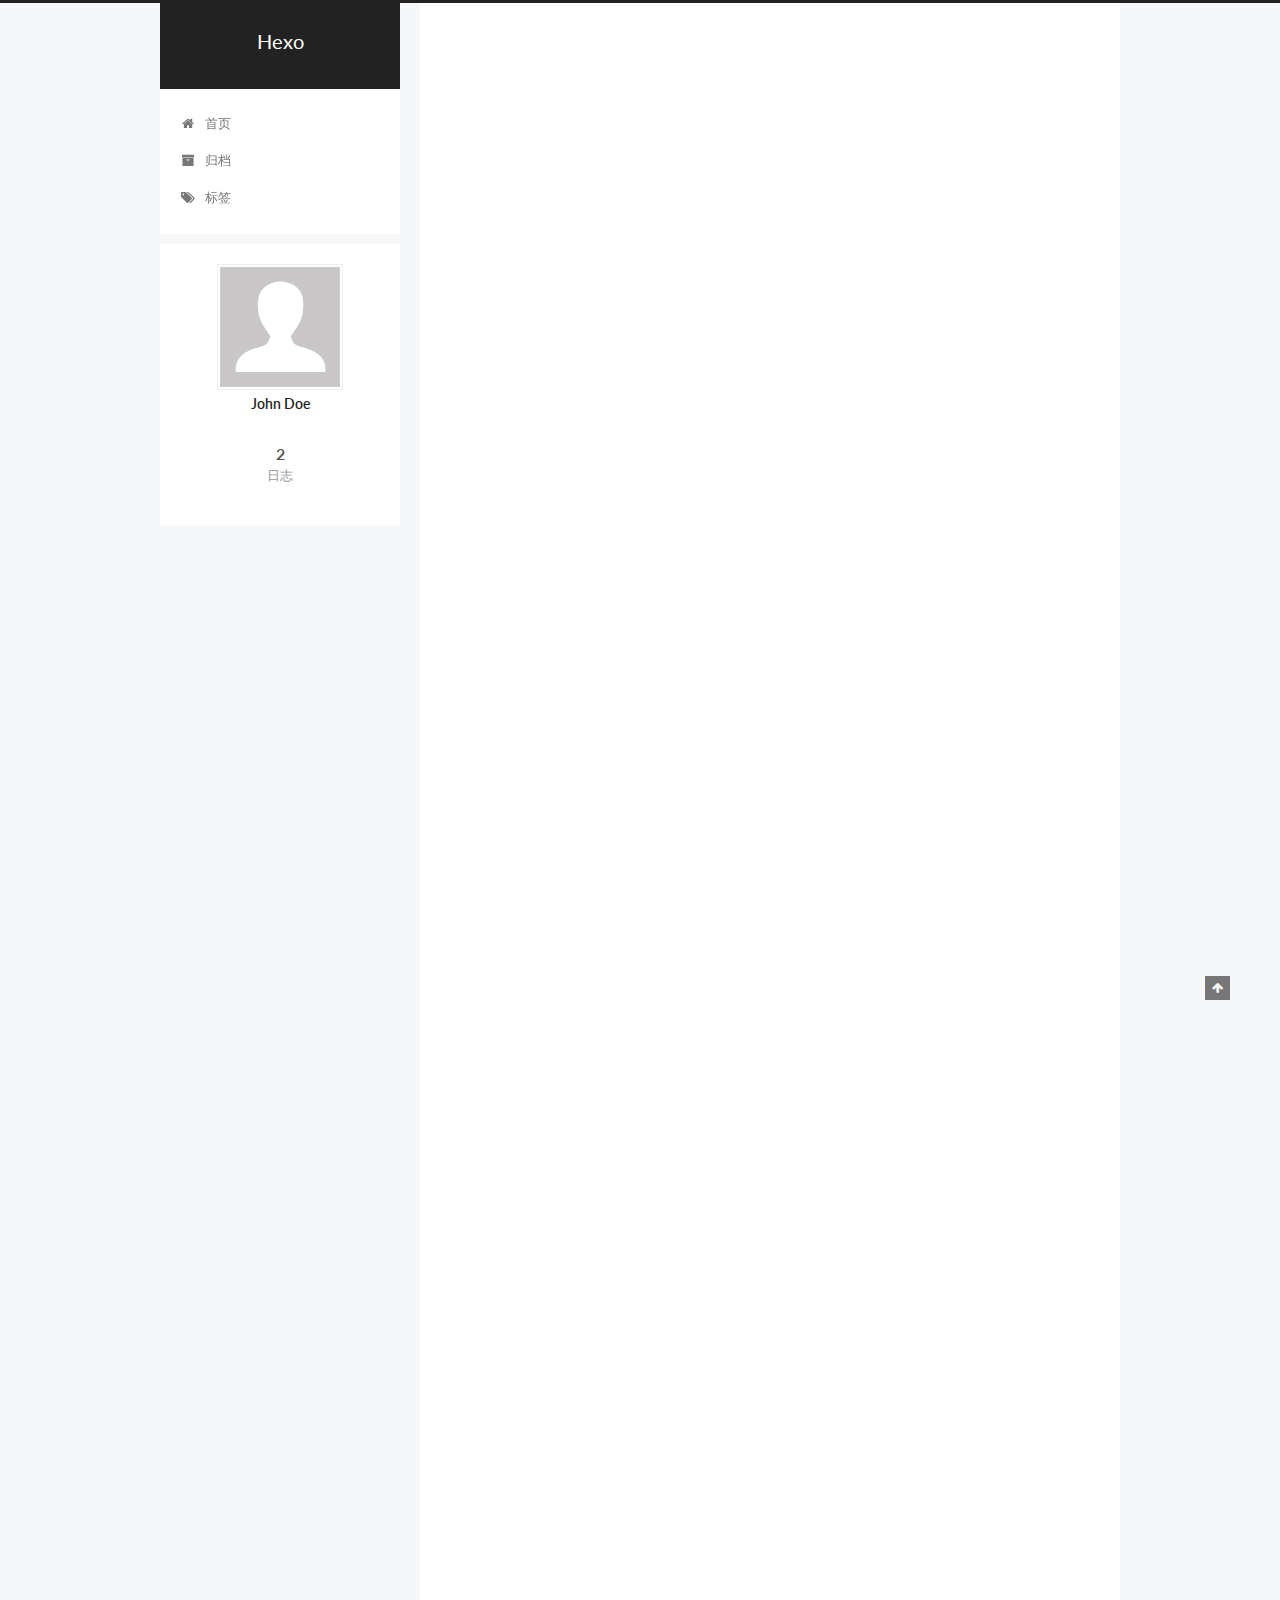
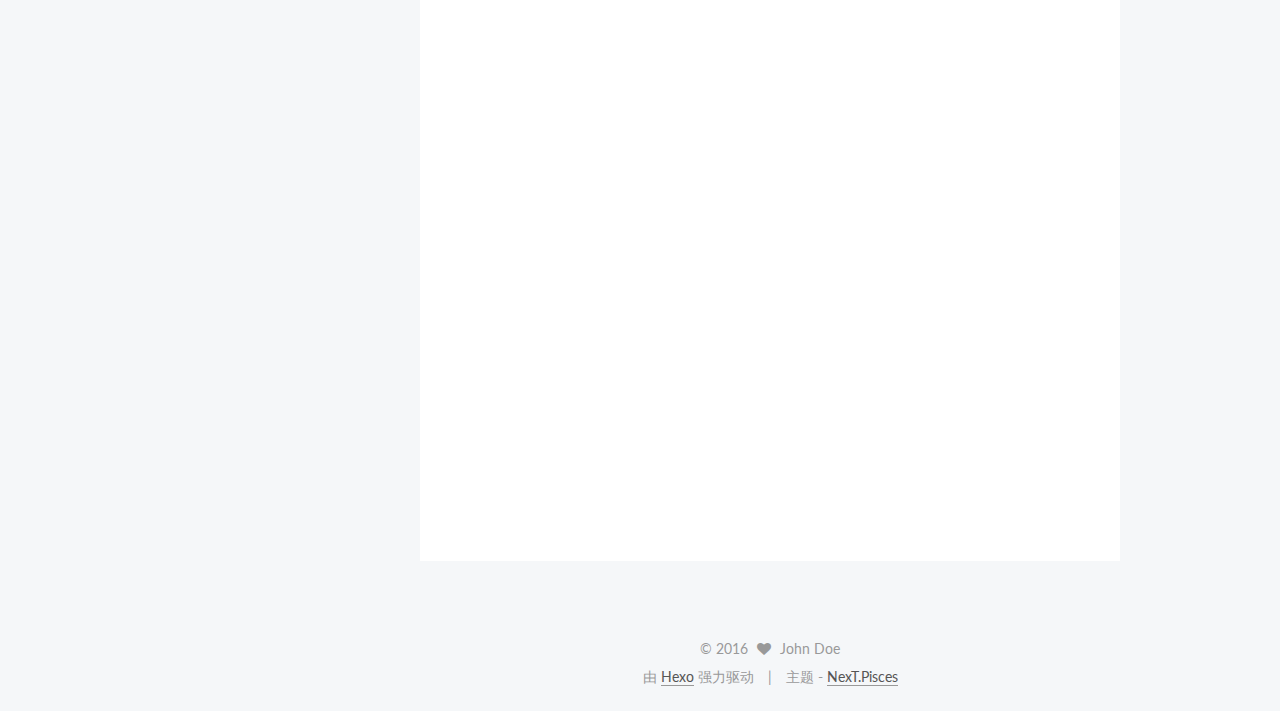
==== index.html @ 365636b7 "Site updated: 2016-12-29 22:22:33" ====
<!doctype html>



  


<html class="theme-next pisces use-motion" lang="zh-Hans">
<head>
  <meta charset="UTF-8"/>
<meta http-equiv="X-UA-Compatible" content="IE=edge" />
<meta name="viewport" content="width=device-width, initial-scale=1, maximum-scale=1"/>



<meta http-equiv="Cache-Control" content="no-transform" />
<meta http-equiv="Cache-Control" content="no-siteapp" />












  
  
  <link href="/lib/fancybox/source/jquery.fancybox.css?v=2.1.5" rel="stylesheet" type="text/css" />




  
  
  
  

  
    
    
  

  

  

  

  

  
    
    
    <link href="//fonts.googleapis.com/css?family=Lato:300,300italic,400,400italic,700,700italic&subset=latin,latin-ext" rel="stylesheet" type="text/css">
  






<link href="/lib/font-awesome/css/font-awesome.min.css?v=4.6.2" rel="stylesheet" type="text/css" />

<link href="/css/main.css?v=5.1.0" rel="stylesheet" type="text/css" />


  <meta name="keywords" content="Hexo, NexT" />








  <link rel="shortcut icon" type="image/x-icon" href="/favicon.ico?v=5.1.0" />






<meta property="og:type" content="website">
<meta property="og:title" content="Hexo">
<meta property="og:url" content="http://yoursite.com/index.html">
<meta property="og:site_name" content="Hexo">
<meta name="twitter:card" content="summary">
<meta name="twitter:title" content="Hexo">



<script type="text/javascript" id="hexo.configurations">
  var NexT = window.NexT || {};
  var CONFIG = {
    root: '/',
    scheme: 'Pisces',
    sidebar: {"position":"left","display":"post"},
    fancybox: true,
    motion: true,
    duoshuo: {
      userId: '0',
      author: '博主'
    },
    algolia: {
      applicationID: '',
      apiKey: '',
      indexName: '',
      hits: {"per_page":10},
      labels: {"input_placeholder":"Search for Posts","hits_empty":"We didn't find any results for the search: ${query}","hits_stats":"${hits} results found in ${time} ms"}
    }
  };
</script>



  <link rel="canonical" href="http://yoursite.com/"/>





  <title> Hexo </title>
</head>

<body itemscope itemtype="http://schema.org/WebPage" lang="zh-Hans">

  










  
  
    
  

  <div class="container one-collumn sidebar-position-left 
   page-home 
 ">
    <div class="headband"></div>

    <header id="header" class="header" itemscope itemtype="http://schema.org/WPHeader">
      <div class="header-inner"><div class="site-meta ">
  

  <div class="custom-logo-site-title">
    <a href="/"  class="brand" rel="start">
      <span class="logo-line-before"><i></i></span>
      <span class="site-title">Hexo</span>
      <span class="logo-line-after"><i></i></span>
    </a>
  </div>
    
      <p class="site-subtitle"></p>
    
</div>

<div class="site-nav-toggle">
  <button>
    <span class="btn-bar"></span>
    <span class="btn-bar"></span>
    <span class="btn-bar"></span>
  </button>
</div>

<nav class="site-nav">
  

  
    <ul id="menu" class="menu">
      
        
        <li class="menu-item menu-item-home">
          <a href="/" rel="section">
            
              <i class="menu-item-icon fa fa-fw fa-home"></i> <br />
            
            首页
          </a>
        </li>
      
        
        <li class="menu-item menu-item-archives">
          <a href="/archives" rel="section">
            
              <i class="menu-item-icon fa fa-fw fa-archive"></i> <br />
            
            归档
          </a>
        </li>
      
        
        <li class="menu-item menu-item-tags">
          <a href="/tags" rel="section">
            
              <i class="menu-item-icon fa fa-fw fa-tags"></i> <br />
            
            标签
          </a>
        </li>
      

      
    </ul>
  

  
</nav>



 </div>
    </header>

    <main id="main" class="main">
      <div class="main-inner">
        <div class="content-wrap">
          <div id="content" class="content">
            
  <section id="posts" class="posts-expand">
    
      

  

  
  
  

  <article class="post post-type-normal " itemscope itemtype="http://schema.org/Article">
  <link itemprop="mainEntityOfPage" href="http://yoursite.com/2016/12/29/raoshasha-md/">

  <span style="display:none" itemprop="author" itemscope itemtype="http://schema.org/Person">
    <meta itemprop="name" content="John Doe">
    <meta itemprop="description" content="">
    <meta itemprop="image" content="/images/avatar.gif">
  </span>

  <span style="display:none" itemprop="publisher" itemscope itemtype="http://schema.org/Organization">
    <meta itemprop="name" content="Hexo">
    <span style="display:none" itemprop="logo" itemscope itemtype="http://schema.org/ImageObject">
      <img style="display:none;" itemprop="url image" alt="Hexo" src="">
    </span>
  </span>

    
      <header class="post-header">

        
        
          <h1 class="post-title" itemprop="name headline">
            
            
              
                
                <a class="post-title-link" href="/2016/12/29/raoshasha-md/" itemprop="url">
                  raoshasha.md
                </a>
              
            
          </h1>
        

        <div class="post-meta">
          <span class="post-time">
            
              <span class="post-meta-item-icon">
                <i class="fa fa-calendar-o"></i>
              </span>
              
                <span class="post-meta-item-text">发表于</span>
              
              <time title="Post created" itemprop="dateCreated datePublished" datetime="2016-12-29T21:57:04+08:00">
                2016-12-29
              </time>
            

            

            
          </span>

          

          
            
          

          

          
          

          

          

        </div>
      </header>
    


    <div class="post-body" itemprop="articleBody">

      
      

      
        
          
            <p>字符拼接的几种情况:<br>1,字母不需要加引号<br>2数字不需要加引号<br>3,变量不需要加引号<br>.关于伪数组:<br>伪数组只是一个集合,不能对它进行加减等计算操作,用不了数组的方法,跟数组一样去通过下标遍历这是和数组的本质区别<br>通过getElementsByTagname找到的都是</p>
<h2 id="11月20号"><a href="#11月20号" class="headerlink" title="11月20号"></a>11月20号</h2><p>栅格系统:本质就是把屏幕分成12列,在不同大小的屏幕下面,让你的模块占不同的份数,并且一行默认只能放12列,如果超过,剩下的会作为一个整体换行</p>
<h2 id="11月23号"><a href="#11月23号" class="headerlink" title="11月23号"></a>11月23号</h2><p>Rem这个单位是相对单位,相对的是html’的字体大小<br>&amp;在less你想当于this<br>rem宽高单位都是基于html的字体大小,在不同屏幕下面,修改html的字体大小就可以实现自适应效果,\</p>
<h2 id="rem的公式-设计图大小-自己自定义的html的font-size-推荐使用40-改变后的屏幕大小-这个屏幕对应的font-size值"><a href="#rem的公式-设计图大小-自己自定义的html的font-size-推荐使用40-改变后的屏幕大小-这个屏幕对应的font-size值" class="headerlink" title="rem的公式:设计图大小/自己自定义的html的font-size(推荐使用40)=改变后的屏幕大小/这个屏幕对应的font-size值"></a>rem的公式:设计图大小/自己自定义的html的font-size(推荐使用40)=改变后的屏幕大小/这个屏幕对应的font-size值</h2><p>#github</p>
<p>##12月29号</p>
<p>###将自己的公钥放到对方服务器上（可以实现免登陆）<br>ssh</p>

          
        
      
    </div>

    <div>
      
    </div>

    <div>
      
    </div>


    <footer class="post-footer">
      

      

      
      
        <div class="post-eof"></div>
      
    </footer>
  </article>


    
      

  

  
  
  

  <article class="post post-type-normal " itemscope itemtype="http://schema.org/Article">
  <link itemprop="mainEntityOfPage" href="http://yoursite.com/2016/12/29/hello-world/">

  <span style="display:none" itemprop="author" itemscope itemtype="http://schema.org/Person">
    <meta itemprop="name" content="John Doe">
    <meta itemprop="description" content="">
    <meta itemprop="image" content="/images/avatar.gif">
  </span>

  <span style="display:none" itemprop="publisher" itemscope itemtype="http://schema.org/Organization">
    <meta itemprop="name" content="Hexo">
    <span style="display:none" itemprop="logo" itemscope itemtype="http://schema.org/ImageObject">
      <img style="display:none;" itemprop="url image" alt="Hexo" src="">
    </span>
  </span>

    
      <header class="post-header">

        
        
          <h1 class="post-title" itemprop="name headline">
            
            
              
                
                <a class="post-title-link" href="/2016/12/29/hello-world/" itemprop="url">
                  Hello World
                </a>
              
            
          </h1>
        

        <div class="post-meta">
          <span class="post-time">
            
              <span class="post-meta-item-icon">
                <i class="fa fa-calendar-o"></i>
              </span>
              
                <span class="post-meta-item-text">发表于</span>
              
              <time title="Post created" itemprop="dateCreated datePublished" datetime="2016-12-29T21:46:50+08:00">
                2016-12-29
              </time>
            

            

            
          </span>

          

          
            
          

          

          
          

          

          

        </div>
      </header>
    


    <div class="post-body" itemprop="articleBody">

      
      

      
        
          
            <p>Welcome to <a href="https://hexo.io/" target="_blank" rel="external">Hexo</a>! This is your very first post. Check <a href="https://hexo.io/docs/" target="_blank" rel="external">documentation</a> for more info. If you get any problems when using Hexo, you can find the answer in <a href="https://hexo.io/docs/troubleshooting.html" target="_blank" rel="external">troubleshooting</a> or you can ask me on <a href="https://github.com/hexojs/hexo/issues" target="_blank" rel="external">GitHub</a>.</p>
<h2 id="Quick-Start"><a href="#Quick-Start" class="headerlink" title="Quick Start"></a>Quick Start</h2><h3 id="Create-a-new-post"><a href="#Create-a-new-post" class="headerlink" title="Create a new post"></a>Create a new post</h3><figure class="highlight bash"><table><tr><td class="gutter"><pre><div class="line">1</div></pre></td><td class="code"><pre><div class="line">$ hexo new <span class="string">"My New Post"</span></div></pre></td></tr></table></figure>
<p>More info: <a href="https://hexo.io/docs/writing.html" target="_blank" rel="external">Writing</a></p>
<h3 id="Run-server"><a href="#Run-server" class="headerlink" title="Run server"></a>Run server</h3><figure class="highlight bash"><table><tr><td class="gutter"><pre><div class="line">1</div></pre></td><td class="code"><pre><div class="line">$ hexo server</div></pre></td></tr></table></figure>
<p>More info: <a href="https://hexo.io/docs/server.html" target="_blank" rel="external">Server</a></p>
<h3 id="Generate-static-files"><a href="#Generate-static-files" class="headerlink" title="Generate static files"></a>Generate static files</h3><figure class="highlight bash"><table><tr><td class="gutter"><pre><div class="line">1</div></pre></td><td class="code"><pre><div class="line">$ hexo generate</div></pre></td></tr></table></figure>
<p>More info: <a href="https://hexo.io/docs/generating.html" target="_blank" rel="external">Generating</a></p>
<h3 id="Deploy-to-remote-sites"><a href="#Deploy-to-remote-sites" class="headerlink" title="Deploy to remote sites"></a>Deploy to remote sites</h3><figure class="highlight bash"><table><tr><td class="gutter"><pre><div class="line">1</div></pre></td><td class="code"><pre><div class="line">$ hexo deploy</div></pre></td></tr></table></figure>
<p>More info: <a href="https://hexo.io/docs/deployment.html" target="_blank" rel="external">Deployment</a></p>

          
        
      
    </div>

    <div>
      
    </div>

    <div>
      
    </div>


    <footer class="post-footer">
      

      

      
      
        <div class="post-eof"></div>
      
    </footer>
  </article>


    
  </section>

  


          </div>
          


          

        </div>
        
          
  
  <div class="sidebar-toggle">
    <div class="sidebar-toggle-line-wrap">
      <span class="sidebar-toggle-line sidebar-toggle-line-first"></span>
      <span class="sidebar-toggle-line sidebar-toggle-line-middle"></span>
      <span class="sidebar-toggle-line sidebar-toggle-line-last"></span>
    </div>
  </div>

  <aside id="sidebar" class="sidebar">
    <div class="sidebar-inner">

      

      

      <section class="site-overview sidebar-panel sidebar-panel-active">
        <div class="site-author motion-element" itemprop="author" itemscope itemtype="http://schema.org/Person">
          <img class="site-author-image" itemprop="image"
               src="/images/avatar.gif"
               alt="John Doe" />
          <p class="site-author-name" itemprop="name">John Doe</p>
          <p class="site-description motion-element" itemprop="description"></p>
        </div>
        <nav class="site-state motion-element">
        
          
            <div class="site-state-item site-state-posts">
              <a href="/archives">
                <span class="site-state-item-count">2</span>
                <span class="site-state-item-name">日志</span>
              </a>
            </div>
          

          

          

        </nav>

        

        <div class="links-of-author motion-element">
          
        </div>

        
        

        
        

        


      </section>

      

    </div>
  </aside>


        
      </div>
    </main>

    <footer id="footer" class="footer">
      <div class="footer-inner">
        <div class="copyright" >
  
  &copy; 
  <span itemprop="copyrightYear">2016</span>
  <span class="with-love">
    <i class="fa fa-heart"></i>
  </span>
  <span class="author" itemprop="copyrightHolder">John Doe</span>
</div>


<div class="powered-by">
  由 <a class="theme-link" href="https://hexo.io">Hexo</a> 强力驱动
</div>

<div class="theme-info">
  主题 -
  <a class="theme-link" href="https://github.com/iissnan/hexo-theme-next">
    NexT.Pisces
  </a>
</div>


        

        
      </div>
    </footer>

    <div class="back-to-top">
      <i class="fa fa-arrow-up"></i>
    </div>
  </div>

  

<script type="text/javascript">
  if (Object.prototype.toString.call(window.Promise) !== '[object Function]') {
    window.Promise = null;
  }
</script>









  



  
  <script type="text/javascript" src="/lib/jquery/index.js?v=2.1.3"></script>

  
  <script type="text/javascript" src="/lib/fastclick/lib/fastclick.min.js?v=1.0.6"></script>

  
  <script type="text/javascript" src="/lib/jquery_lazyload/jquery.lazyload.js?v=1.9.7"></script>

  
  <script type="text/javascript" src="/lib/velocity/velocity.min.js?v=1.2.1"></script>

  
  <script type="text/javascript" src="/lib/velocity/velocity.ui.min.js?v=1.2.1"></script>

  
  <script type="text/javascript" src="/lib/fancybox/source/jquery.fancybox.pack.js?v=2.1.5"></script>


  


  <script type="text/javascript" src="/js/src/utils.js?v=5.1.0"></script>

  <script type="text/javascript" src="/js/src/motion.js?v=5.1.0"></script>



  
  


  <script type="text/javascript" src="/js/src/affix.js?v=5.1.0"></script>

  <script type="text/javascript" src="/js/src/schemes/pisces.js?v=5.1.0"></script>



  

  


  <script type="text/javascript" src="/js/src/bootstrap.js?v=5.1.0"></script>



  



  




	





  




  
  

  

  

  

  


</body>
</html>
---- css/main.css ----
/* normalize.css v3.0.2 | MIT License | git.io/normalize */
html {
  font-family: sans-serif; /* 1 */
  -ms-text-size-adjust: 100%; /* 2 */
  -webkit-text-size-adjust: 100%; /* 2 */
}
body {
  margin: 0;
}
article,
aside,
details,
figcaption,
figure,
footer,
header,
hgroup,
main,
menu,
nav,
section,
summary {
  display: block;
}
audio,
canvas,
progress,
video {
  display: inline-block; /* 1 */
  vertical-align: baseline; /* 2 */
}
audio:not([controls]) {
  display: none;
  height: 0;
}
[hidden],
template {
  display: none;
}
a {
  background-color: transparent;
}
a:active,
a:hover {
  outline: 0;
}
abbr[title] {
  border-bottom: 1px dotted;
}
b,
strong {
  font-weight: bold;
}
dfn {
  font-style: italic;
}
h1 {
  font-size: 2em;
  margin: 0.67em 0;
}
mark {
  background: #ff0;
  color: #000;
}
small {
  font-size: 80%;
}
sub,
sup {
  font-size: 75%;
  line-height: 0;
  position: relative;
  vertical-align: baseline;
}
sup {
  top: -0.5em;
}
sub {
  bottom: -0.25em;
}
img {
  border: 0;
}
svg:not(:root) {
  overflow: hidden;
}
figure {
  margin: 1em 40px;
}
hr {
  -moz-box-sizing: content-box;
  box-sizing: content-box;
  height: 0;
}
pre {
  overflow: auto;
}
code,
kbd,
pre,
samp {
  font-family: monospace, monospace;
  font-size: 1em;
}
button,
input,
optgroup,
select,
textarea {
  color: inherit; /* 1 */
  font: inherit; /* 2 */
  margin: 0; /* 3 */
}
button {
  overflow: visible;
}
button,
select {
  text-transform: none;
}
button,
html input[type="button"],
input[type="reset"],
input[type="submit"] {
  -webkit-appearance: button; /* 2 */
  cursor: pointer; /* 3 */
}
button[disabled],
html input[disabled] {
  cursor: default;
}
button::-moz-focus-inner,
input::-moz-focus-inner {
  border: 0;
  padding: 0;
}
input {
  line-height: normal;
}
input[type="checkbox"],
input[type="radio"] {
  box-sizing: border-box; /* 1 */
  padding: 0; /* 2 */
}
input[type="number"]::-webkit-inner-spin-button,
input[type="number"]::-webkit-outer-spin-button {
  height: auto;
}
input[type="search"] {
  -webkit-appearance: textfield; /* 1 */
  -moz-box-sizing: content-box;
  -webkit-box-sizing: content-box; /* 2 */
  box-sizing: content-box;
}
input[type="search"]::-webkit-search-cancel-button,
input[type="search"]::-webkit-search-decoration {
  -webkit-appearance: none;
}
fieldset {
  border: 1px solid #c0c0c0;
  margin: 0 2px;
  padding: 0.35em 0.625em 0.75em;
}
legend {
  border: 0; /* 1 */
  padding: 0; /* 2 */
}
textarea {
  overflow: auto;
}
optgroup {
  font-weight: bold;
}
table {
  border-collapse: collapse;
  border-spacing: 0;
}
td,
th {
  padding: 0;
}
::selection {
  background: #262a30;
  color: #fff;
}
body {
  position: relative;
  font-family: 'Lato', "PingFang SC", "Microsoft YaHei", sans-serif;
  font-size: 14px;
  line-height: 2;
  color: #555;
  background: #f5f7f9;
}
@media (max-width: 767px) {
  body {
    padding-right: 0 !important;
  }
}
@media (min-width: 768px) and (max-width: 991px) {
  body {
    padding-right: 0 !important;
  }
}
@media (min-width: 1600px) {
  body {
    font-size: 16px;
  }
}
h1,
h2,
h3,
h4,
h5,
h6 {
  margin: 0;
  padding: 0;
  font-weight: bold;
  line-height: 1.5;
  font-family: 'Lato', "PingFang SC", "Microsoft YaHei", sans-serif;
}
h2,
h3,
h4,
h5,
h6 {
  margin: 20px 0 15px;
}
h1 {
  font-size: 22px;
}
@media (max-width: 767px) {
  h1 {
    font-size: 18px;
  }
}
h2 {
  font-size: 20px;
}
@media (max-width: 767px) {
  h2 {
    font-size: 16px;
  }
}
h3 {
  font-size: 18px;
}
@media (max-width: 767px) {
  h3 {
    font-size: 14px;
  }
}
h4 {
  font-size: 16px;
}
@media (max-width: 767px) {
  h4 {
    font-size: 12px;
  }
}
h5 {
  font-size: 14px;
}
@media (max-width: 767px) {
  h5 {
    font-size: 10px;
  }
}
h6 {
  font-size: 12px;
}
@media (max-width: 767px) {
  h6 {
    font-size: 8px;
  }
}
p {
  margin: 0 0 25px 0;
}
a {
  color: #555;
  text-decoration: none;
  border-bottom: 1px solid #999;
  word-wrap: break-word;
}
a:hover {
  color: #222;
  border-bottom-color: #222;
}
ul {
  list-style: none;
}
blockquote {
  margin: 0;
  padding: 0;
}
img {
  display: block;
  margin: auto;
  max-width: 100%;
  height: auto;
}
hr {
  margin: 40px 0;
  height: 3px;
  border: none;
  background-color: #ddd;
  background-image: repeating-linear-gradient(-45deg, #fff, #fff 4px, transparent 4px, transparent 8px);
}
blockquote {
  padding: 0 15px;
  color: #666;
  border-left: 4px solid #ddd;
}
blockquote cite::before {
  content: "-";
  padding: 0 5px;
}
dt {
  font-weight: 700;
}
dd {
  margin: 0;
  padding: 0;
}
.text-left {
  text-align: left;
}
.text-center {
  text-align: center;
}
.text-right {
  text-align: right;
}
.text-justify {
  text-align: justify;
}
.text-nowrap {
  white-space: nowrap;
}
.text-lowercase {
  text-transform: lowercase;
}
.text-uppercase {
  text-transform: uppercase;
}
.text-capitalize {
  text-transform: capitalize;
}
.center-block {
  display: block;
  margin-left: auto;
  margin-right: auto;
}
.clearfix:before,
.clearfix:after {
  content: " ";
  display: table;
}
.clearfix:after {
  clear: both;
}
.pullquote {
  width: 45%;
}
.pullquote.left {
  float: left;
  margin-left: 5px;
  margin-right: 10px;
}
.pullquote.right {
  float: right;
  margin-left: 10px;
  margin-right: 5px;
}
.affix.affix.affix {
  position: fixed;
}
.translation {
  margin-top: -20px;
  font-size: 14px;
  color: #999;
}
.scrollbar-measure {
  width: 100px;
  height: 100px;
  overflow: scroll;
  position: absolute;
  top: -9999px;
}
.use-motion .motion-element {
  opacity: 0;
}
#local-search-input {
  padding: 3px;
  border: none;
  text-indent: 14px;
  border-radius: 0;
  width: 140px;
  outline: none;
  border-bottom: 1px solid #999;
  background: inherit;
  opacity: 0.5;
}
#local-search-input:focus {
  opacity: 1;
}
.search-icon {
  position: absolute;
  top: 9px;
}
table {
  margin: 20px 0;
  width: 100%;
  border-collapse: collapse;
  border-spacing: 0;
  border: 1px solid #ddd;
  font-size: 14px;
  table-layout: fixed;
  word-wrap: break-all;
}
table>tbody>tr:nth-of-type(odd) {
  background-color: #f9f9f9;
}
table>tbody>tr:hover {
  background-color: #f5f5f5;
}
caption,
th,
td {
  padding: 8px;
  text-align: left;
  vertical-align: middle;
  font-weight: normal;
}
th,
td {
  border-bottom: 3px solid #ddd;
  border-right: 1px solid #eee;
}
th {
  padding-bottom: 10px;
  font-weight: 700;
}
td {
  border-bottom-width: 1px;
}
html,
body {
  height: 100%;
}
.container {
  position: relative;
  min-height: 100%;
}
.header-inner {
  margin: 0 auto;
  padding: 100px 0 70px;
  width: 700px;
}
@media (min-width: 1600px) {
  .container .header-inner {
    width: 900px;
  }
}
.main {
  padding-bottom: 150px;
}
.main-inner {
  margin: 0 auto;
  width: 700px;
}
@media (min-width: 1600px) {
  .container .main-inner {
    width: 900px;
  }
}
.footer {
  position: absolute;
  left: 0;
  bottom: 0;
  width: 100%;
  min-height: 50px;
}
.footer-inner {
  box-sizing: border-box;
  margin: 20px auto;
  width: 700px;
}
@media (min-width: 1600px) {
  .container .footer-inner {
    width: 900px;
  }
}
pre,
.highlight {
  overflow: auto;
  margin: 20px 0;
  padding: 0;
  font-size: 13px;
  color: #4d4d4c;
  background: #f7f7f7;
  line-height: 1.6;
}
pre,
code {
  font-family: consolas, Menlo, "PingFang SC", "Microsoft YaHei", monospace;
}
code {
  padding: 2px 4px;
  word-wrap: break-word;
  color: #4d4d4c;
  background: #f7f7f7;
  border-radius: 3px;
  font-size: 13px;
}
pre code {
  padding: 0;
  color: #4d4d4c;
  background: none;
  text-shadow: none;
}
.highlight {
  border-radius: 1px;
}
.highlight pre {
  border: none;
  margin: 0;
  padding: 10px 0;
}
.highlight table {
  margin: 0;
  width: auto;
  border: none;
}
.highlight td {
  border: none;
  padding: 0;
}
.highlight figcaption {
  font-size: 1em;
  color: #4d4d4c;
  line-height: 1em;
  margin-bottom: 1em;
}
.highlight figcaption:before,
.highlight figcaption:after {
  content: " ";
  display: table;
}
.highlight figcaption:after {
  clear: both;
}
.highlight figcaption a {
  float: right;
  color: #4d4d4c;
}
.highlight figcaption a:hover {
  border-bottom-color: #4d4d4c;
}
.highlight .gutter pre {
  padding-left: 10px;
  padding-right: 10px;
  color: #869194;
  text-align: right;
  background-color: #eff2f3;
}
.highlight .code pre {
  padding-left: 10px;
  padding-right: 10px;
  background-color: #f7f7f7;
}
.highlight .line {
  height: 20px;
}
.gutter {
  -webkit-user-select: none;
  -moz-user-select: none;
  -ms-user-select: none;
  user-select: none;
}
.gist table {
  width: auto;
}
.gist table td {
  border: none;
}
pre .deletion {
  background: #fdd;
}
pre .addition {
  background: #dfd;
}
pre .meta {
  color: #8959a8;
}
pre .comment {
  color: #8e908c;
}
pre .variable,
pre .attribute,
pre .tag,
pre .regexp,
pre .ruby .constant,
pre .xml .tag .title,
pre .xml .pi,
pre .xml .doctype,
pre .html .doctype,
pre .css .id,
pre .css .class,
pre .css .pseudo {
  color: #c82829;
}
pre .number,
pre .preprocessor,
pre .built_in,
pre .literal,
pre .params,
pre .constant,
pre .command {
  color: #f5871f;
}
pre .ruby .class .title,
pre .css .rules .attribute,
pre .string,
pre .value,
pre .inheritance,
pre .header,
pre .ruby .symbol,
pre .xml .cdata,
pre .special,
pre .number,
pre .formula {
  color: #718c00;
}
pre .title,
pre .css .hexcolor {
  color: #3e999f;
}
pre .function,
pre .python .decorator,
pre .python .title,
pre .ruby .function .title,
pre .ruby .title .keyword,
pre .perl .sub,
pre .javascript .title,
pre .coffeescript .title {
  color: #4271ae;
}
pre .keyword,
pre .javascript .function {
  color: #8959a8;
}
.full-image.full-image.full-image {
  border: none;
  max-width: 100%;
  width: auto;
  margin: 20px auto;
}
@media (min-width: 992px) {
  .full-image.full-image.full-image {
    max-width: none;
    width: 126%;
    margin: 0 -13%;
  }
}
.blockquote-center,
.page-home .post-type-quote blockquote,
.page-post-detail .post-type-quote blockquote {
  position: relative;
  margin: 40px 0;
  padding: 0;
  border-left: none;
  text-align: center;
}
.blockquote-center::before,
.page-home .post-type-quote blockquote::before,
.page-post-detail .post-type-quote blockquote::before,
.blockquote-center::after,
.page-home .post-type-quote blockquote::after,
.page-post-detail .post-type-quote blockquote::after {
  position: absolute;
  content: ' ';
  display: block;
  width: 100%;
  height: 24px;
  opacity: 0.2;
  background-repeat: no-repeat;
  background-position: 0 -6px;
  background-size: 22px 22px;
}
.blockquote-center::before,
.page-home .post-type-quote blockquote::before,
.page-post-detail .post-type-quote blockquote::before {
  top: -20px;
  background-image: url("../images/quote-l.svg");
  border-top: 1px solid #ccc;
}
.blockquote-center::after,
.page-home .post-type-quote blockquote::after,
.page-post-detail .post-type-quote blockquote::after {
  bottom: -20px;
  background-image: url("../images/quote-r.svg");
  border-bottom: 1px solid #ccc;
  background-position: 100% 8px;
}
.blockquote-center p,
.page-home .post-type-quote blockquote p,
.page-post-detail .post-type-quote blockquote p,
.blockquote-center div,
.page-home .post-type-quote blockquote div,
.page-post-detail .post-type-quote blockquote div {
  text-align: center;
}
.post .post-body .group-picture img {
  box-sizing: border-box;
  padding: 0 3px;
  border: none;
}
.post .group-picture-row {
  overflow: hidden;
  margin-top: 6px;
}
.post .group-picture-row:first-child {
  margin-top: 0;
}
.post .group-picture-column {
  float: left;
}
.page-post-detail .post-body .group-picture-column {
  float: none;
  margin-top: 10px;
  width: auto !important;
}
.page-post-detail .post-body .group-picture-column img {
  margin: 0 auto;
}
.page-archive .group-picture-container {
  overflow: hidden;
}
.page-archive .group-picture-row {
  float: left;
}
.page-archive .group-picture-row:first-child {
  margin-top: 6px;
}
.page-archive .group-picture-column {
  max-width: 150px;
  max-height: 150px;
}
.note {
  padding: 20px;
  margin: 20px 0;
  border: 1px solid #eee;
  border-left-width: 5px;
  border-radius: 3px;
}
.note h2,
.note h3,
.note h4,
.note h5,
.note h6 {
  margin-top: 0;
  margin-bottom: 5px;
}
.note p:last-child {
  margin-bottom: 0;
}
.note code {
  border-radius: 3px;
}
.note+.note {
  margin-top: -5px;
}
.default {
  border-left-color: #777;
}
.default h2,
.default h3,
.default h4,
.default h5,
.default h6 {
  color: #777;
}
.primary {
  border-left-color: #428bca;
}
.primary h2,
.primary h3,
.primary h4,
.primary h5,
.primary h6 {
  color: #428bca;
}
.success {
  border-left-color: #5cb85c;
}
.success h2,
.success h3,
.success h4,
.success h5,
.success h6 {
  color: #5cb85c;
}
.danger {
  border-left-color: #d9534f;
}
.danger h2,
.danger h3,
.danger h4,
.danger h5,
.danger h6 {
  color: #d9534f;
}
.warning {
  border-left-color: #f0ad4e;
}
.warning h2,
.warning h3,
.warning h4,
.warning h5,
.warning h6 {
  color: #f0ad4e;
}
.info {
  border-left-color: #5bc0de;
}
.info h2,
.info h3,
.info h4,
.info h5,
.info h6 {
  color: #5bc0de;
}
.btn {
  display: inline-block;
  padding: 0 20px;
  font-size: 14px;
  color: #fff;
  background: #222;
  border: 2px solid #555;
  text-decoration: none;
  border-radius: 0;
  transition-property: background-color;
  transition-duration: 0.2s;
  transition-timing-function: ease-in-out;
  transition-delay: 0s;
}
.btn:hover,
.post-more-link .btn:hover {
  border-color: #222;
  color: #fff;
  background: #222;
}
.btn-bar {
  display: block;
  width: 22px;
  height: 2px;
  background: #555;
  border-radius: 1px;
}
.btn-bar+.btn-bar {
  margin-top: 4px;
}
.pagination {
  margin: 120px 0 40px;
  text-align: center;
  border-top: 1px solid #eee;
}
.page-number-basic,
.pagination .prev,
.pagination .next,
.pagination .page-number,
.pagination .space {
  display: inline-block;
  position: relative;
  top: -1px;
  margin: 0 10px;
  padding: 0 10px;
  line-height: 30px;
}
@media (max-width: 767px) {
  .page-number-basic,
  .pagination .prev,
  .pagination .next,
  .pagination .page-number,
  .pagination .space {
    margin: 0 5px;
  }
}
.pagination .prev,
.pagination .next,
.pagination .page-number {
  border-bottom: 0;
  border-top: 1px solid #eee;
  transition-property: border-color;
  transition-duration: 0.2s;
  transition-timing-function: ease-in-out;
  transition-delay: 0s;
}
.pagination .prev:hover,
.pagination .next:hover,
.pagination .page-number:hover {
  border-top-color: #222;
}
.pagination .space {
  padding: 0;
  margin: 0;
}
.pagination .prev {
  margin-left: 0;
}
.pagination .next {
  margin-right: 0;
}
.pagination .page-number.current {
  color: #fff;
  background: #ccc;
  border-top-color: #ccc;
}
@media (max-width: 767px) {
  .pagination {
    border-top: none;
  }
  .pagination .prev,
  .pagination .next,
  .pagination .page-number {
    margin-bottom: 10px;
    border-top: 0;
    border-bottom: 1px solid #eee;
  }
  .pagination .prev:hover,
  .pagination .next:hover,
  .pagination .page-number:hover {
    border-bottom-color: #222;
  }
}
.comments {
  margin: 60px 20px 0;
}
.tag-cloud {
  text-align: center;
}
.tag-cloud a {
  display: inline-block;
  margin: 10px;
}
.back-to-top {
  box-sizing: border-box;
  position: fixed;
  bottom: -100px;
  right: 50px;
  z-index: 1050;
  padding: 0 6px;
  width: 25px;
  background: #222;
  font-size: 12px;
  opacity: 0.6;
  color: #fff;
  cursor: pointer;
  text-align: center;
  -webkit-transform: translateZ(0);
  transition-property: bottom;
  transition-duration: 0.2s;
  transition-timing-function: ease-in-out;
  transition-delay: 0s;
}
@media (max-width: 767px) {
  .back-to-top {
    display: none;
  }
}
@media (min-width: 768px) and (max-width: 991px) {
  .back-to-top {
    display: none;
  }
}
.back-to-top.back-to-top-on {
  bottom: 40px;
}
.header {
  background: #fff;
}
.header-inner {
  position: relative;
}
.headband {
  height: 3px;
  background: #222;
}
.site-meta {
  margin: 0;
  text-align: center;
}
@media (max-width: 767px) {
  .site-meta {
    text-align: center;
  }
}
.brand {
  position: relative;
  display: inline-block;
  padding: 0 40px;
  color: #fff;
  background: #222;
  border-bottom: none;
}
.brand:hover {
  color: #fff;
}
.logo {
  display: inline-block;
  margin-right: 5px;
  line-height: 36px;
  vertical-align: top;
}
.site-title {
  display: inline-block;
  vertical-align: top;
  line-height: 36px;
  font-size: 20px;
  font-weight: normal;
  font-family: 'Lato', "PingFang SC", "Microsoft YaHei", sans-serif;
}
.site-subtitle {
  margin-top: 10px;
  font-size: 13px;
  color: #ddd;
}
.use-motion .brand {
  opacity: 0;
}
.use-motion .logo,
.use-motion .site-title,
.use-motion .site-subtitle {
  opacity: 0;
  position: relative;
  top: -10px;
}
.site-nav-toggle {
  display: none;
  position: absolute;
  top: 10px;
  left: 10px;
}
@media (max-width: 767px) {
  .site-nav-toggle {
    display: block;
  }
}
.site-nav-toggle button {
  margin-top: 2px;
  padding: 9px 10px;
  background: transparent;
  border: none;
}
@media (max-width: 767px) {
  .site-nav {
    display: none;
    margin: 0 -10px;
    padding: 0 10px;
    clear: both;
    border-top: 1px solid #ddd;
  }
}
@media (min-width: 768px) and (max-width: 991px) {
  .site-nav {
    display: block !important;
  }
}
@media (min-width: 992px) {
  .site-nav {
    display: block !important;
  }
}
.menu {
  margin-top: 20px;
  padding-left: 0;
  text-align: center;
}
.menu .menu-item {
  display: inline-block;
  margin: 0 10px;
}
@media screen and (max-width: 767px) {
  .menu .menu-item {
    margin-top: 10px;
  }
}
.menu .menu-item a {
  display: block;
  font-size: 13px;
  text-transform: capitalize;
  line-height: inherit;
  border-bottom: 1px solid transparent;
  transition-property: border-color;
  transition-duration: 0.2s;
  transition-timing-function: ease-in-out;
  transition-delay: 0s;
}
.menu .menu-item a:hover,
.menu-item-active a {
  border-bottom-color: #222;
}
.menu .menu-item .fa {
  margin-right: 5px;
}
.use-motion .menu-item {
  opacity: 0;
}
.post-body {
  font-family: 'Lato', "PingFang SC", "Microsoft YaHei", sans-serif;
}
@media (max-width: 767px) {
  .post-body {
    word-break: break-word;
  }
}
.post-body .fancybox img {
  display: block !important;
  margin: 0 auto;
  cursor: pointer;
  cursor: zoom-in;
  cursor: -webkit-zoom-in;
}
.post-body .image-caption,
.post-body .figure .caption {
  margin: 10px auto 15px;
  text-align: center;
  font-size: 14px;
  color: #999;
  font-weight: bold;
  line-height: 1;
}
.post-sticky-flag {
  display: inline-block;
  font-size: 16px;
  -ms-transform: rotate(30deg);
  -webkit-transform: rotate(30deg);
  -moz-transform: rotate(30deg);
  -ms-transform: rotate(30deg);
  -o-transform: rotate(30deg);
  transform: rotate(30deg);
}
.posts-expand {
  padding-top: 40px;
}
@media (max-width: 767px) {
  .posts-expand {
    margin: 0 20px;
  }
  .post-body pre,
  .post-body .highlight {
    padding: 10px;
  }
  .post-body pre .gutter pre,
  .post-body .highlight .gutter pre {
    padding-right: 10px;
  }
}
@media (min-width: 992px) {
  .posts-expand .post-body {
    text-align: justify;
  }
}
.posts-expand .post-body h2,
.posts-expand .post-body h3,
.posts-expand .post-body h4,
.posts-expand .post-body h5,
.posts-expand .post-body h6 {
  padding-top: 10px;
}
.posts-expand .post-body h2 .header-anchor,
.posts-expand .post-body h3 .header-anchor,
.posts-expand .post-body h4 .header-anchor,
.posts-expand .post-body h5 .header-anchor,
.posts-expand .post-body h6 .header-anchor {
  float: right;
  margin-left: 10px;
  color: #ccc;
  border-bottom-style: none;
  visibility: hidden;
}
.posts-expand .post-body h2 .header-anchor:hover,
.posts-expand .post-body h3 .header-anchor:hover,
.posts-expand .post-body h4 .header-anchor:hover,
.posts-expand .post-body h5 .header-anchor:hover,
.posts-expand .post-body h6 .header-anchor:hover {
  color: inherit;
}
.posts-expand .post-body h2:hover .header-anchor,
.posts-expand .post-body h3:hover .header-anchor,
.posts-expand .post-body h4:hover .header-anchor,
.posts-expand .post-body h5:hover .header-anchor,
.posts-expand .post-body h6:hover .header-anchor {
  visibility: visible;
}
.posts-expand .post-body ul li {
  list-style: circle;
}
.posts-expand .post-body img {
  box-sizing: border-box;
  margin: auto;
  padding: 3px;
  border: 1px solid #ddd;
}
.posts-expand .fancybox img {
  margin: 0 auto;
}
@media (max-width: 767px) {
  .posts-collapse {
    margin: 0 20px;
  }
  .posts-collapse .post-title,
  .posts-collapse .post-meta {
    display: block;
    width: auto;
    text-align: left;
  }
}
.posts-collapse {
  position: relative;
  z-index: 1010;
  margin-left: 55px;
}
.posts-collapse::after {
  content: " ";
  position: absolute;
  top: 20px;
  left: 0;
  margin-left: -2px;
  width: 4px;
  height: 100%;
  background: #f5f5f5;
  z-index: -1;
}
@media (max-width: 767px) {
  .posts-collapse {
    margin: 0 20px;
  }
}
.posts-collapse .collection-title {
  position: relative;
  margin: 60px 0;
}
.posts-collapse .collection-title h2 {
  margin-left: 20px;
}
.posts-collapse .collection-title small {
  color: #bbb;
}
.posts-collapse .collection-title::before {
  content: " ";
  position: absolute;
  left: 0;
  top: 50%;
  margin-left: -4px;
  margin-top: -4px;
  width: 8px;
  height: 8px;
  background: #bbb;
  border-radius: 50%;
}
.posts-collapse .post {
  margin: 30px 0;
}
.posts-collapse .post-header {
  position: relative;
  transition-duration: 0.2s;
  transition-timing-function: ease-in-out;
  transition-delay: 0s;
  transition-property: border;
  border-bottom: 1px dashed #ccc;
}
.posts-collapse .post-header::before {
  content: " ";
  position: absolute;
  left: 0;
  top: 12px;
  width: 6px;
  height: 6px;
  margin-left: -4px;
  background: #bbb;
  border-radius: 50%;
  border: 1px solid #fff;
  transition-duration: 0.2s;
  transition-timing-function: ease-in-out;
  transition-delay: 0s;
  transition-property: background;
}
.posts-collapse .post-header:hover {
  border-bottom-color: #666;
}
.posts-collapse .post-header:hover::before {
  background: #222;
}
.posts-collapse .post-meta {
  position: absolute;
  font-size: 12px;
  left: 20px;
  top: 5px;
}
.posts-collapse .post-comments-count {
  display: none;
}
.posts-collapse .post-title {
  margin-left: 60px;
  font-size: 16px;
  font-weight: normal;
  line-height: inherit;
}
.posts-collapse .post-title::after {
  margin-left: 3px;
  opacity: 0.6;
}
.posts-collapse .post-title a {
  color: #666;
  border-bottom: none;
}
.page-home .post-type-quote .post-header,
.page-post-detail .post-type-quote .post-header,
.page-home .post-type-quote .post-tags,
.page-post-detail .post-type-quote .post-tags {
  display: none;
}
.posts-expand .post-title {
  font-size: 26px;
  text-align: center;
  word-break: break-word;
  font-weight: 400;
}
@media (max-width: 767px) {
  .posts-expand .post-title {
    font-size: 22px;
  }
}
.posts-expand .post-title-link {
  display: inline-block;
  position: relative;
  color: #555;
  border-bottom: none;
  line-height: 1.2;
  vertical-align: top;
}
.posts-expand .post-title-link::before {
  content: "";
  position: absolute;
  width: 100%;
  height: 2px;
  bottom: 0;
  left: 0;
  background-color: #000;
  visibility: hidden;
  -webkit-transform: scaleX(0);
  -moz-transform: scaleX(0);
  -ms-transform: scaleX(0);
  -o-transform: scaleX(0);
  transform: scaleX(0);
  transition-duration: 0.2s;
  transition-timing-function: ease-in-out;
  transition-delay: 0s;
}
.posts-expand .post-title-link:hover::before {
  visibility: visible;
  -webkit-transform: scaleX(1);
  -moz-transform: scaleX(1);
  -ms-transform: scaleX(1);
  -o-transform: scaleX(1);
  transform: scaleX(1);
}
.posts-expand .post-title-link .fa {
  font-size: 16px;
}
.posts-expand .post-meta {
  margin: 3px 0 60px 0;
  color: #999;
  font-family: 'Lato', "PingFang SC", "Microsoft YaHei", sans-serif;
  font-size: 12px;
  text-align: center;
}
.posts-expand .post-meta .post-category-list {
  display: inline-block;
  margin: 0;
  padding: 3px;
}
.posts-expand .post-meta .post-category-list-link {
  color: #999;
}
.posts-expand .post-meta .post-description {
  font-size: 14px;
  margin-top: 2px;
}
.post-meta-divider {
  margin: 0 0.5em;
}
.post-meta-item-icon {
  margin-right: 3px;
}
@media (min-width: 768px) and (max-width: 991px) {
  .post-meta-item-icon {
    display: inline-block;
  }
}
@media (max-width: 767px) {
  .post-meta-item-icon {
    display: inline-block;
  }
}
@media (min-width: 768px) and (max-width: 991px) {
  .post-meta-item-text {
    display: none;
  }
}
@media (max-width: 767px) {
  .post-meta-item-text {
    display: none;
  }
}
@media (max-width: 767px) {
  .posts-expand .post-comments-count {
    display: none;
  }
}
.post-more-link {
  margin-top: 50px;
}
.post-more-link .btn {
  color: #555;
  font-size: 14px;
  background: #fff;
  border-radius: 2px;
  line-height: 2;
}
.posts-expand .post-tags {
  margin-top: 40px;
  text-align: center;
}
.posts-expand .post-tags a {
  display: inline-block;
  margin-right: 10px;
  font-size: 13px;
}
.post-nav {
  display: table;
  margin-top: 60px;
  width: 100%;
  border-top: 1px solid #eee;
}
.post-nav-divider {
  display: table-cell;
  width: 10%;
}
.post-nav-item {
  display: table-cell;
  padding: 10px 0 0 0;
  width: 45%;
  vertical-align: top;
}
.post-nav-item a {
  position: relative;
  display: block;
  line-height: 25px;
  font-size: 14px;
  color: #555;
  border-bottom: none;
}
.post-nav-item a:hover {
  color: #222;
  border-bottom: none;
}
.post-nav-item a:active {
  top: 2px;
}
.post-nav-item .fa {
  position: absolute;
  top: 8px;
  left: 0;
  font-size: 12px;
}
.post-nav-next a {
  padding-left: 15px;
}
.post-nav-prev {
  text-align: right;
}
.post-nav-prev a {
  padding-right: 15px;
}
.post-nav-prev .fa {
  right: 0;
  left: auto;
}
.posts-expand .post-eof {
  display: block;
  margin: 80px auto 60px;
  width: 8%;
  height: 1px;
  background: #ccc;
  text-align: center;
}
.post:last-child .post-eof.post-eof.post-eof {
  display: none;
}
.post-gallery {
  display: table;
  table-layout: fixed;
  width: 100%;
  border-collapse: separate;
}
.post-gallery-row {
  display: table-row;
}
.post-gallery .post-gallery-img {
  display: table-cell;
  text-align: center;
  vertical-align: middle;
  border: none;
}
.post-gallery .post-gallery-img img {
  max-width: 100%;
  max-height: 100%;
  border: none;
}
.fancybox-close,
.fancybox-close:hover {
  border: none;
}
.sidebar {
  position: fixed;
  right: 0;
  top: 0;
  bottom: 0;
  width: 0;
  z-index: 1040;
  box-shadow: inset 0 2px 6px #000;
  background: #222;
  -webkit-transform: translateZ(0);
}
.sidebar a {
  color: #999;
  border-bottom-color: #555;
}
.sidebar a:hover {
  color: #eee;
}
@media (min-width: 768px) and (max-width: 991px) {
  .sidebar {
    display: none !important;
  }
}
@media (max-width: 767px) {
  .sidebar {
    display: none !important;
  }
}
.sidebar-inner {
  position: relative;
  padding: 20px 10px;
  color: #999;
  text-align: center;
}
.sidebar-toggle {
  position: fixed;
  right: 50px;
  bottom: 45px;
  width: 15px;
  height: 15px;
  padding: 5px;
  background: #222;
  line-height: 0;
  z-index: 1050;
  cursor: pointer;
  -webkit-transform: translateZ(0);
}
@media (min-width: 768px) and (max-width: 991px) {
  .sidebar-toggle {
    display: none;
  }
}
@media (max-width: 767px) {
  .sidebar-toggle {
    display: none;
  }
}
.sidebar-toggle-line {
  position: relative;
  display: inline-block;
  vertical-align: top;
  height: 2px;
  width: 100%;
  background: #fff;
  margin-top: 3px;
}
.sidebar-toggle-line:first-child {
  margin-top: 0;
}
.site-author-image {
  display: block;
  margin: 0 auto;
  padding: 2px;
  max-width: 120px;
  height: auto;
  border: 1px solid #eee;
}
.site-author-name {
  margin: 0;
  text-align: center;
  color: #222;
  font-weight: 600;
}
.site-description {
  margin-top: 0;
  text-align: center;
  font-size: 13px;
  color: #999;
}
.site-state {
  overflow: hidden;
  line-height: 1.4;
  white-space: nowrap;
  text-align: center;
}
.site-state-item {
  display: inline-block;
  padding: 0 15px;
  border-left: 1px solid #eee;
}
.site-state-item:first-child {
  border-left: none;
}
.site-state-item a {
  border-bottom: none;
}
.site-state-item-count {
  display: block;
  text-align: center;
  color: inherit;
  font-weight: 600;
  font-size: 16px;
}
.site-state-item-name {
  font-size: 13px;
  color: #999;
}
.feed-link {
  margin-top: 20px;
}
.feed-link a {
  display: inline-block;
  padding: 0 15px;
  color: #fc6423;
  border: 1px solid #fc6423;
  border-radius: 4px;
}
.feed-link a i {
  color: #fc6423;
  font-size: 14px;
}
.feed-link a:hover {
  color: #fff;
  background: #fc6423;
}
.feed-link a:hover i {
  color: #fff;
}
.links-of-author {
  margin-top: 20px;
}
.links-of-author a {
  display: inline-block;
  vertical-align: middle;
  margin-right: 10px;
  margin-bottom: 10px;
  border-bottom-color: #555;
  font-size: 13px;
}
.links-of-author a:before {
  display: inline-block;
  vertical-align: middle;
  margin-right: 3px;
  content: " ";
  width: 4px;
  height: 4px;
  border-radius: 50%;
  background: #ffedff;
}
.links-of-blogroll {
  font-size: 13px;
}
.links-of-blogroll-title {
  margin-top: 20px;
  font-size: 14px;
  font-weight: 600;
}
.links-of-blogroll-list {
  margin: 0;
  padding: 0;
}
.links-of-blogroll-item {
  padding: 2px 10px;
}
.sidebar-nav {
  margin: 0 0 20px;
  padding-left: 0;
}
.sidebar-nav li {
  display: inline-block;
  cursor: pointer;
  border-bottom: 1px solid transparent;
  font-size: 14px;
  color: #555;
}
.sidebar-nav li:hover {
  color: #fc6423;
}
.page-post-detail .sidebar-nav-toc {
  padding: 0 5px;
}
.page-post-detail .sidebar-nav-overview {
  margin-left: 10px;
}
.sidebar-nav .sidebar-nav-active {
  color: #fc6423;
  border-bottom-color: #fc6423;
}
.sidebar-nav .sidebar-nav-active:hover {
  color: #fc6423;
}
.sidebar-panel {
  display: none;
}
.sidebar-panel-active {
  display: block;
}
.post-toc-empty {
  font-size: 14px;
  color: #666;
}
.post-toc-wrap {
  overflow: hidden;
}
.post-toc {
  overflow: auto;
}
.post-toc ol {
  margin: 0;
  padding: 0 2px 5px 10px;
  text-align: left;
  list-style: none;
  font-size: 14px;
}
.post-toc ol > ol {
  padding-left: 0;
}
.post-toc ol a {
  transition-duration: 0.2s;
  transition-timing-function: ease-in-out;
  transition-delay: 0s;
  transition-property: all;
  color: #666;
  border-bottom-color: #ccc;
}
.post-toc ol a:hover {
  color: #000;
  border-bottom-color: #000;
}
.post-toc .nav-item {
  overflow: hidden;
  text-overflow: ellipsis;
  white-space: nowrap;
  line-height: 1.8;
}
.post-toc .nav .nav-child {
  display: none;
}
.post-toc .nav .active > .nav-child {
  display: block;
}
.post-toc .nav .active-current > .nav-child {
  display: block;
}
.post-toc .nav .active-current > .nav-child > .nav-item {
  display: block;
}
.post-toc .nav .active > a {
  color: #fc6423;
  border-bottom-color: #fc6423;
}
.post-toc .nav .active-current > a {
  color: #fc6423;
}
.post-toc .nav .active-current > a:hover {
  color: #fc6423;
}
.footer {
  font-size: 14px;
  color: #999;
}
.footer img {
  border: none;
}
.footer-inner {
  text-align: center;
}
.with-love {
  display: inline-block;
  margin: 0 5px;
}
.powered-by,
.theme-info {
  display: inline-block;
}
.powered-by {
  margin-right: 10px;
}
.powered-by::after {
  content: "|";
  padding-left: 10px;
}
.cc-license {
  margin-top: 10px;
  text-align: center;
}
.cc-license .cc-opacity {
  opacity: 0.7;
  border-bottom: none;
}
.cc-license .cc-opacity:hover {
  opacity: 0.9;
}
.cc-license img {
  display: inline-block;
}
.theme-next #ds-thread #ds-reset {
  color: #555;
}
.theme-next #ds-thread #ds-reset .ds-replybox {
  margin-bottom: 30px;
}
.theme-next #ds-thread #ds-reset .ds-replybox .ds-avatar,
.theme-next #ds-reset .ds-avatar img {
  box-shadow: none;
}
.theme-next #ds-thread #ds-reset .ds-textarea-wrapper {
  border-color: #c7d4e1;
  background: none;
  border-top-right-radius: 3px;
  border-top-left-radius: 3px;
}
.theme-next #ds-thread #ds-reset .ds-textarea-wrapper textarea {
  height: 60px;
}
.theme-next #ds-reset .ds-rounded-top {
  border-radius: 0;
}
.theme-next #ds-thread #ds-reset .ds-post-toolbar {
  box-sizing: border-box;
  border: 1px solid #c7d4e1;
  background: #f6f8fa;
}
.theme-next #ds-thread #ds-reset .ds-post-options {
  height: 40px;
  border: none;
  background: none;
}
.theme-next #ds-thread #ds-reset .ds-toolbar-buttons {
  top: 11px;
}
.theme-next #ds-thread #ds-reset .ds-sync {
  top: 5px;
}
.theme-next #ds-thread #ds-reset .ds-post-button {
  top: 4px;
  right: 5px;
  width: 90px;
  height: 30px;
  border: 1px solid #c5ced7;
  border-radius: 3px;
  background-image: linear-gradient(#fbfbfc, #f5f7f9);
  color: #60676d;
}
.theme-next #ds-thread #ds-reset .ds-post-button:hover {
  background-position: 0 -30px;
  color: #60676d;
}
.theme-next #ds-thread #ds-reset .ds-comments-info {
  padding: 10px 0;
}
.theme-next #ds-thread #ds-reset .ds-sort {
  display: none;
}
.theme-next #ds-thread #ds-reset li.ds-tab a.ds-current {
  border: none;
  background: #f6f8fa;
  color: #60676d;
}
.theme-next #ds-thread #ds-reset li.ds-tab a.ds-current:hover {
  background-color: #e9f0f7;
  color: #60676d;
}
.theme-next #ds-thread #ds-reset li.ds-tab a {
  border-radius: 2px;
  padding: 5px;
}
.theme-next #ds-thread #ds-reset .ds-login-buttons p {
  color: #999;
  line-height: 36px;
}
.theme-next #ds-thread #ds-reset .ds-login-buttons .ds-service-list li {
  height: 28px;
}
.theme-next #ds-thread #ds-reset .ds-service-list a {
  background: none;
  padding: 5px;
  border: 1px solid;
  border-radius: 3px;
  text-align: center;
}
.theme-next #ds-thread #ds-reset .ds-service-list a:hover {
  color: #fff;
  background: #666;
}
.theme-next #ds-thread #ds-reset .ds-service-list .ds-weibo {
  color: #fc9b00;
  border-color: #fc9b00;
}
.theme-next #ds-thread #ds-reset .ds-service-list .ds-weibo:hover {
  background: #fc9b00;
}
.theme-next #ds-thread #ds-reset .ds-service-list .ds-qq {
  color: #60a3ec;
  border-color: #60a3ec;
}
.theme-next #ds-thread #ds-reset .ds-service-list .ds-qq:hover {
  background: #60a3ec;
}
.theme-next #ds-thread #ds-reset .ds-service-list .ds-renren {
  color: #2e7ac4;
  border-color: #2e7ac4;
}
.theme-next #ds-thread #ds-reset .ds-service-list .ds-renren:hover {
  background: #2e7ac4;
}
.theme-next #ds-thread #ds-reset .ds-service-list .ds-douban {
  color: #37994c;
  border-color: #37994c;
}
.theme-next #ds-thread #ds-reset .ds-service-list .ds-douban:hover {
  background: #37994c;
}
.theme-next #ds-thread #ds-reset .ds-service-list .ds-kaixin {
  color: #fef20d;
  border-color: #fef20d;
}
.theme-next #ds-thread #ds-reset .ds-service-list .ds-kaixin:hover {
  background: #fef20d;
}
.theme-next #ds-thread #ds-reset .ds-service-list .ds-netease {
  color: #f00;
  border-color: #f00;
}
.theme-next #ds-thread #ds-reset .ds-service-list .ds-netease:hover {
  background: #f00;
}
.theme-next #ds-thread #ds-reset .ds-service-list .ds-sohu {
  color: #ffcb05;
  border-color: #ffcb05;
}
.theme-next #ds-thread #ds-reset .ds-service-list .ds-sohu:hover {
  background: #ffcb05;
}
.theme-next #ds-thread #ds-reset .ds-service-list .ds-baidu {
  color: #2831e0;
  border-color: #2831e0;
}
.theme-next #ds-thread #ds-reset .ds-service-list .ds-baidu:hover {
  background: #2831e0;
}
.theme-next #ds-thread #ds-reset .ds-service-list .ds-google {
  color: #166bec;
  border-color: #166bec;
}
.theme-next #ds-thread #ds-reset .ds-service-list .ds-google:hover {
  background: #166bec;
}
.theme-next #ds-thread #ds-reset .ds-service-list .ds-weixin {
  color: #00ce0d;
  border-color: #00ce0d;
}
.theme-next #ds-thread #ds-reset .ds-service-list .ds-weixin:hover {
  background: #00ce0d;
}
.theme-next #ds-thread #ds-reset .ds-service-list .ds-more-services {
  border: none;
}
.theme-next #ds-thread #ds-reset .ds-service-list .ds-more-services:hover {
  background: none;
}
.theme-next #ds-reset .duoshuo-ua-admin {
  display: inline-block;
  color: #f00;
}
.theme-next #ds-reset .duoshuo-ua-platform,
.theme-next #ds-reset .duoshuo-ua-browser {
  color: #ccc;
}
.theme-next #ds-reset .duoshuo-ua-platform .fa,
.theme-next #ds-reset .duoshuo-ua-browser .fa {
  display: inline-block;
  margin-right: 3px;
}
.theme-next #ds-reset .duoshuo-ua-separator {
  display: inline-block;
  margin-left: 5px;
}
.theme-next .this_ua {
  background-color: #ccc !important;
  border-radius: 4px;
  padding: 0 5px !important;
  margin: 1px 1px !important;
  border: 1px solid #bbb !important;
  color: #fff;
  display: inline-block !important;
}
.theme-next .this_ua.admin {
  background-color: #d9534f !important;
  border-color: #d9534f !important;
}
.theme-next .this_ua.platform.iOS,
.theme-next .this_ua.platform.Mac,
.theme-next .this_ua.platform.Windows {
  background-color: #39b3d7 !important;
  border-color: #46b8da !important;
}
.theme-next .this_ua.platform.Linux {
  background-color: #3a3a3a !important;
  border-color: #1f1f1f !important;
}
.theme-next .this_ua.platform.Android {
  background-color: #00c47d !important;
  border-color: #01b171 !important;
}
.theme-next .this_ua.browser.Mobile,
.theme-next .this_ua.browser.Chrome {
  background-color: #5cb85c !important;
  border-color: #4cae4c !important;
}
.theme-next .this_ua.browser.Firefox {
  background-color: #f0ad4e !important;
  border-color: #eea236 !important;
}
.theme-next .this_ua.browser.Maxthon,
.theme-next .this_ua.browser.IE {
  background-color: #428bca !important;
  border-color: #357ebd !important;
}
.theme-next .this_ua.browser.baidu,
.theme-next .this_ua.browser.UCBrowser,
.theme-next .this_ua.browser.Opera {
  background-color: #d9534f !important;
  border-color: #d43f3a !important;
}
.theme-next .this_ua.browser.Android,
.theme-next .this_ua.browser.QQBrowser {
  background-color: #78ace9 !important;
  border-color: #4cae4c !important;
}
.cloud-tie-wrapper img {
  display: inline-block;
}
.cloud-tie-wrapper .total-txt {
  font-size: 1em !important;
}
.cloud-tie-join-count .join-count {
  color: #555 !important;
  font-size: inherit !important;
  margin: 0 !important;
}
.post-spread {
  margin-top: 20px;
  text-align: center;
}
.jiathis_style {
  display: inline-block;
}
.jiathis_style a {
  border: none;
}
.post-spread {
  margin-top: 20px;
  text-align: center;
}
.bdshare-slide-button-box a {
  border: none;
}
.bdsharebuttonbox {
  display: inline-block;
}
.bdsharebuttonbox a {
  border: none;
}
ul.search-result-list {
  padding-left: 0px;
  margin: 0px 5px 0px 8px;
}
p.search-result {
  border-bottom: 1px dashed #ccc;
  padding: 5px 0;
}
a.search-result-title {
  font-weight: bold;
}
a.search-result {
  border-bottom: transparent;
  display: block;
  white-space: nowrap;
  overflow: hidden;
  text-overflow: ellipsis;
}
.search-keyword {
  border-bottom: 1px dashed #f00;
  font-size: 14px;
  font-weight: bold;
  color: #f00;
}
#local-search-result {
  height: 88%;
  overflow: auto;
}
.popup {
  display: none;
  position: fixed;
  top: 10%;
  left: 50%;
  width: 700px;
  height: 80%;
  margin-left: -350px;
  padding: 3px 0 0 10px;
  background: #fff;
  color: #333;
  z-index: 9999;
  border-radius: 5px;
}
@media (max-width: 767px) {
  .popup {
    padding: 3px;
    top: 0;
    left: 0;
    margin: 0;
    width: 100%;
    height: 100%;
    border-radius: 0px;
  }
}
.popoverlay {
  position: fixed;
  width: 100%;
  height: 100%;
  top: 0px;
  left: 0px;
  z-index: 2080;
  background-color: rgba(0,0,0,0.3);
}
#local-search-input {
  margin-bottom: 10px;
  padding: 10px;
  width: 97%;
  font-size: 18px;
}
.popup .fa-search {
  padding-top: 8px;
}
.popup-btn-close {
  position: absolute;
  top: 6px;
  right: 14px;
  color: #4ebd79;
  font-size: 14px;
  font-weight: bold;
  text-transform: uppercase;
  cursor: pointer;
}
#no-result {
  position: absolute;
  left: 44%;
  top: 42%;
  color: #ccc;
}
.busuanzi-count:before {
  content: " ";
  float: left;
  width: 260px;
  min-height: 25px;
}
@media (min-width: 768px) and (max-width: 991px) {
  .busuanzi-count {
    width: auto;
  }
  .busuanzi-count:before {
    display: none;
  }
}
@media (max-width: 767px) {
  .busuanzi-count {
    width: auto;
  }
  .busuanzi-count:before {
    display: none;
  }
}
.site-uv,
.site-pv,
.page-pv {
  display: inline-block;
}
.site-uv .busuanzi-value,
.site-pv .busuanzi-value,
.page-pv .busuanzi-value {
  margin: 0 5px;
}
.site-uv {
  margin-right: 10px;
}
.site-uv::after {
  content: "|";
  padding-left: 10px;
}
.use-motion .post {
  opacity: 0;
}
.page-archive .archive-page-counter {
  position: relative;
  top: 3px;
  left: 20px;
}
@media (max-width: 767px) {
  .page-archive .archive-page-counter {
    top: 5px;
  }
}
.page-archive .posts-collapse .archive-move-on {
  position: absolute;
  top: 11px;
  left: 0;
  margin-left: -6px;
  width: 10px;
  height: 10px;
  opacity: 0.5;
  background: #555;
  border: 1px solid #fff;
  border-radius: 50%;
}
.category-all-page .category-all-title {
  text-align: center;
}
.category-all-page .category-all {
  margin-top: 20px;
}
.category-all-page .category-list {
  margin: 0;
  padding: 0;
  list-style: none;
}
.category-all-page .category-list-item {
  margin: 5px 10px;
}
.category-all-page .category-list-count {
  color: #bbb;
}
.category-all-page .category-list-count:before {
  display: inline;
  content: " (";
}
.category-all-page .category-list-count:after {
  display: inline;
  content: ") ";
}
.category-all-page .category-list-child {
  padding-left: 10px;
}
#schedule ul#event-list {
  padding-left: 30px;
}
#schedule ul#event-list hr {
  margin: 20px 0 45px 0 !important;
  background: #222;
}
#schedule ul#event-list hr:after {
  display: inline-block;
  content: 'NOW';
  background: #222;
  color: #fff;
  font-weight: bold;
  text-align: right;
  padding: 0 5px;
}
#schedule ul#event-list li.event {
  margin: 20px 0px;
  background: #f9f9f9;
  padding-left: 10px;
  min-height: 40px;
}
#schedule ul#event-list li.event h2.event-summary {
  margin: 0;
  padding-bottom: 3px;
}
#schedule ul#event-list li.event h2.event-summary:before {
  display: inline-block;
  font-family: FontAwesome;
  font-size: 8px;
  content: '\f111';
  vertical-align: middle;
  margin-right: 25px;
  color: #bbb;
}
#schedule ul#event-list li.event span.event-relative-time {
  display: inline-block;
  font-size: 12px;
  font-weight: 400;
  padding-left: 12px;
  color: #bbb;
}
#schedule ul#event-list li.event span.event-details {
  display: block;
  color: #bbb;
  margin-left: 56px;
  padding-top: 3px;
  padding-bottom: 6px;
  text-indent: -24px;
  line-height: 18px;
}
#schedule ul#event-list li.event span.event-details:before {
  text-indent: 0;
  display: inline-block;
  width: 14px;
  font-family: FontAwesome;
  text-align: center;
  margin-right: 9px;
  color: #bbb;
}
#schedule ul#event-list li.event span.event-details.event-location:before {
  content: '\f041';
}
#schedule ul#event-list li.event span.event-details.event-duration:before {
  content: '\f017';
}
#schedule ul#event-list li.event-past {
  background: #fcfcfc;
}
#schedule ul#event-list li.event-past > * {
  opacity: 0.6;
}
#schedule ul#event-list li.event-past h2.event-summary {
  color: #bbb;
}
#schedule ul#event-list li.event-past h2.event-summary:before {
  color: #dfdfdf;
}
#schedule ul#event-list li.event-now {
  background: #222;
  color: #fff;
  padding: 15px 0 15px 10px;
}
#schedule ul#event-list li.event-now h2.event-summary:before {
  -webkit-transform: scale(1.2);
  -moz-transform: scale(1.2);
  -ms-transform: scale(1.2);
  -o-transform: scale(1.2);
  transform: scale(1.2);
  color: #fff;
  animation: dot-flash 1s alternate infinite ease-in-out;
}
#schedule ul#event-list li.event-now * {
  color: #fff !important;
}
@-moz-keyframes dot-flash {
  from {
    opacity: 1;
    -webkit-transform: scale(1.1);
    -moz-transform: scale(1.1);
    -ms-transform: scale(1.1);
    -o-transform: scale(1.1);
    transform: scale(1.1);
  }
  to {
    opacity: 0;
    -webkit-transform: scale(1);
    -moz-transform: scale(1);
    -ms-transform: scale(1);
    -o-transform: scale(1);
    transform: scale(1);
  }
}
@-webkit-keyframes dot-flash {
  from {
    opacity: 1;
    -webkit-transform: scale(1.1);
    -moz-transform: scale(1.1);
    -ms-transform: scale(1.1);
    -o-transform: scale(1.1);
    transform: scale(1.1);
  }
  to {
    opacity: 0;
    -webkit-transform: scale(1);
    -moz-transform: scale(1);
    -ms-transform: scale(1);
    -o-transform: scale(1);
    transform: scale(1);
  }
}
@-o-keyframes dot-flash {
  from {
    opacity: 1;
    -webkit-transform: scale(1.1);
    -moz-transform: scale(1.1);
    -ms-transform: scale(1.1);
    -o-transform: scale(1.1);
    transform: scale(1.1);
  }
  to {
    opacity: 0;
    -webkit-transform: scale(1);
    -moz-transform: scale(1);
    -ms-transform: scale(1);
    -o-transform: scale(1);
    transform: scale(1);
  }
}
@keyframes dot-flash {
  from {
    opacity: 1;
    -webkit-transform: scale(1.1);
    -moz-transform: scale(1.1);
    -ms-transform: scale(1.1);
    -o-transform: scale(1.1);
    transform: scale(1.1);
  }
  to {
    opacity: 0;
    -webkit-transform: scale(1);
    -moz-transform: scale(1);
    -ms-transform: scale(1);
    -o-transform: scale(1);
    transform: scale(1);
  }
}
.page-post-detail .sidebar-toggle-line {
  background: #fc6423;
}
.page-post-detail .comments {
  overflow: hidden;
}
@media (min-width: 992px) {
  .full-image.full-image.full-image {
    max-width: none;
    width: 118%;
    margin: 0 -9%;
  }
}
.header {
  position: relative;
  margin: 0 auto;
  width: 960px;
}
@media (min-width: 768px) and (max-width: 991px) {
  .header {
    width: auto;
  }
}
@media (max-width: 767px) {
  .header {
    width: auto;
  }
}
.header-inner {
  position: absolute;
  top: 0;
  overflow: hidden;
  padding: 0;
  width: 240px;
  background: #fff;
  box-shadow: initial;
  border-radius: initial;
}
@media (min-width: 1600px) {
  .container .header-inner {
    width: 240px;
  }
}
@media (min-width: 768px) and (max-width: 991px) {
  .header-inner {
    position: relative;
    width: auto;
    border-radius: initial;
  }
}
@media (max-width: 767px) {
  .header-inner {
    position: relative;
    width: auto;
    border-radius: initial;
  }
}
.main:before,
.main:after {
  content: " ";
  display: table;
}
.main:after {
  clear: both;
}
@media (min-width: 768px) and (max-width: 991px) {
  .main {
    padding-bottom: 100px;
  }
}
@media (max-width: 767px) {
  .main {
    padding-bottom: 100px;
  }
}
.container .main-inner {
  width: 960px;
}
@media (min-width: 768px) and (max-width: 991px) {
  .container .main-inner {
    width: auto;
  }
}
@media (max-width: 767px) {
  .container .main-inner {
    width: auto;
  }
}
.content-wrap {
  float: right;
  box-sizing: border-box;
  padding: 40px;
  width: 700px;
  background: #fff;
  min-height: 700px;
  box-shadow: initial;
  border-radius: initial;
}
@media (min-width: 768px) and (max-width: 991px) {
  .content-wrap {
    width: 100%;
    padding: 20px;
    border-radius: initial;
  }
}
@media (max-width: 767px) {
  .content-wrap {
    width: 100%;
    padding: 20px;
    min-height: auto;
    border-radius: initial;
  }
}
.sidebar {
  position: static;
  float: left;
  margin-top: 300px;
  width: 240px;
  background: #f5f7f9;
  box-shadow: none;
}
@media (min-width: 768px) and (max-width: 991px) {
  .sidebar {
    display: none;
  }
}
@media (max-width: 767px) {
  .sidebar {
    display: none;
  }
}
.sidebar-toggle {
  display: none;
}
.footer-inner {
  width: 960px;
}
.footer-inner:before {
  content: " ";
  float: left;
  width: 260px;
  min-height: 50px;
}
@media (min-width: 768px) and (max-width: 991px) {
  .footer-inner {
    width: auto;
  }
  .footer-inner:before {
    display: none;
  }
}
@media (max-width: 767px) {
  .footer-inner {
    width: auto;
  }
  .footer-inner:before {
    display: none;
  }
}
.sidebar-position-right .header-inner {
  right: 0;
}
.sidebar-position-right .content-wrap {
  float: left;
}
.sidebar-position-right .sidebar {
  float: right;
}
.sidebar-position-right .footer-inner:before {
  float: right;
}
.site-meta {
  padding: 20px 0;
  color: #fff;
  background: #222;
}
@media (min-width: 768px) and (max-width: 991px) {
  .site-meta {
    box-shadow: 0 0 16px rgba(0,0,0,0.5);
  }
}
@media (max-width: 767px) {
  .site-meta {
    box-shadow: 0 0 16px rgba(0,0,0,0.5);
  }
}
.brand {
  display: block;
  padding: 0;
  background: none;
}
.brand:hover {
  color: #fff;
}
.site-subtitle {
  margin: 10px 10px 0;
  font-family: monospace;
}
.site-search form {
  display: none;
}
.site-nav {
  border-top: none;
}
@media (min-width: 768px) and (max-width: 991px) {
  .site-nav {
    display: none !important;
  }
}
@media (min-width: 768px) and (max-width: 991px) {
  .site-nav-on {
    display: block !important;
  }
}
.menu .menu-item {
  display: block;
  margin: 0;
  list-style: none;
}
.menu .menu-item a {
  position: relative;
  box-sizing: border-box;
  padding: 5px 20px;
  text-align: left;
  line-height: inherit;
  transition-property: background-color;
  transition-duration: 0.2s;
  transition-timing-function: ease-in-out;
  transition-delay: 0s;
}
.menu .menu-item a:hover,
.menu-item-active a {
  background: #f9f9f9;
  border-bottom-color: #fff;
}
.menu .menu-item br {
  display: none;
}
.menu-item-active a:after {
  content: " ";
  position: absolute;
  top: 50%;
  margin-top: -3px;
  right: 15px;
  width: 6px;
  height: 6px;
  border-radius: 50%;
  background-color: #bbb;
}
.btn-bar {
  background-color: #fff;
}
.site-nav-toggle {
  top: 20px;
  left: 20px;
}
@media (min-width: 768px) and (max-width: 991px) {
  .site-nav-toggle {
    display: block;
  }
}
.use-motion .sidebar .motion-element {
  opacity: 1;
}
.sidebar {
  display: none;
  right: auto;
  bottom: auto;
  -webkit-transform: none;
}
.sidebar-inner {
  box-sizing: border-box;
  width: 240px;
  color: #555;
  background: #fff;
  box-shadow: initial;
  border-radius: initial;
}
.sidebar-inner.affix {
  position: fixed;
  top: 0;
}
.site-overview {
  margin: 0 2px;
  text-align: left;
}
.site-author:before,
.site-author:after {
  content: " ";
  display: table;
}
.site-author:after {
  clear: both;
}
.sidebar a {
  color: #555;
}
.sidebar a:hover {
  color: #222;
}
.links-of-author-item a:before {
  display: none;
}
.links-of-author-item a {
  border-bottom: none;
  text-decoration: underline;
}
.feed-link {
  border-top: 1px dotted #ccc;
  border-bottom: 1px dotted #ccc;
  text-align: center;
}
.feed-link a {
  display: block;
  color: #fc6423;
  border: none;
}
.feed-link a:hover {
  background: none;
  color: #e34603;
}
.feed-link a:hover i {
  color: #e34603;
}
.links-of-author:before,
.links-of-author:after {
  content: " ";
  display: table;
}
.links-of-author:after {
  clear: both;
}
.links-of-author-item {
  float: left;
  margin: 5px 0 0;
  width: 50%;
}
.links-of-author-item a {
  box-sizing: border-box;
  display: inline-block;
  margin-right: 0;
  margin-bottom: 0;
  padding: 0 5px;
  overflow: hidden;
  white-space: nowrap;
  text-overflow: ellipsis;
}
.links-of-author-item a {
  display: block;
  text-decoration: none;
}
.links-of-author-item a:hover {
  border-radius: 4px;
  background: #eee;
}
.links-of-author-item .fa {
  margin-right: 2px;
  font-size: 16px;
}
.links-of-author-item .fa-globe {
  font-size: 15px;
}
.links-of-blogroll {
  margin-top: 20px;
  padding: 3px 0 0;
  border-top: 1px dotted #ccc;
}
.links-of-blogroll-title {
  margin-top: 0;
}
.links-of-blogroll-item {
  padding: 0;
}
.links-of-blogroll-inline:before,
.links-of-blogroll-inline:after {
  content: " ";
  display: table;
}
.links-of-blogroll-inline:after {
  clear: both;
}
.links-of-blogroll-inline .links-of-blogroll-item {
  float: left;
  margin: 5px 0 0;
  width: 50%;
}
.links-of-blogroll-inline .links-of-blogroll-item a {
  box-sizing: border-box;
  display: inline-block;
  margin-right: 0;
  margin-bottom: 0;
  padding: 0 5px;
  overflow: hidden;
  white-space: nowrap;
  text-overflow: ellipsis;
}
@media (max-width: 767px) {
  .post-body {
    text-align: justify;
  }
}
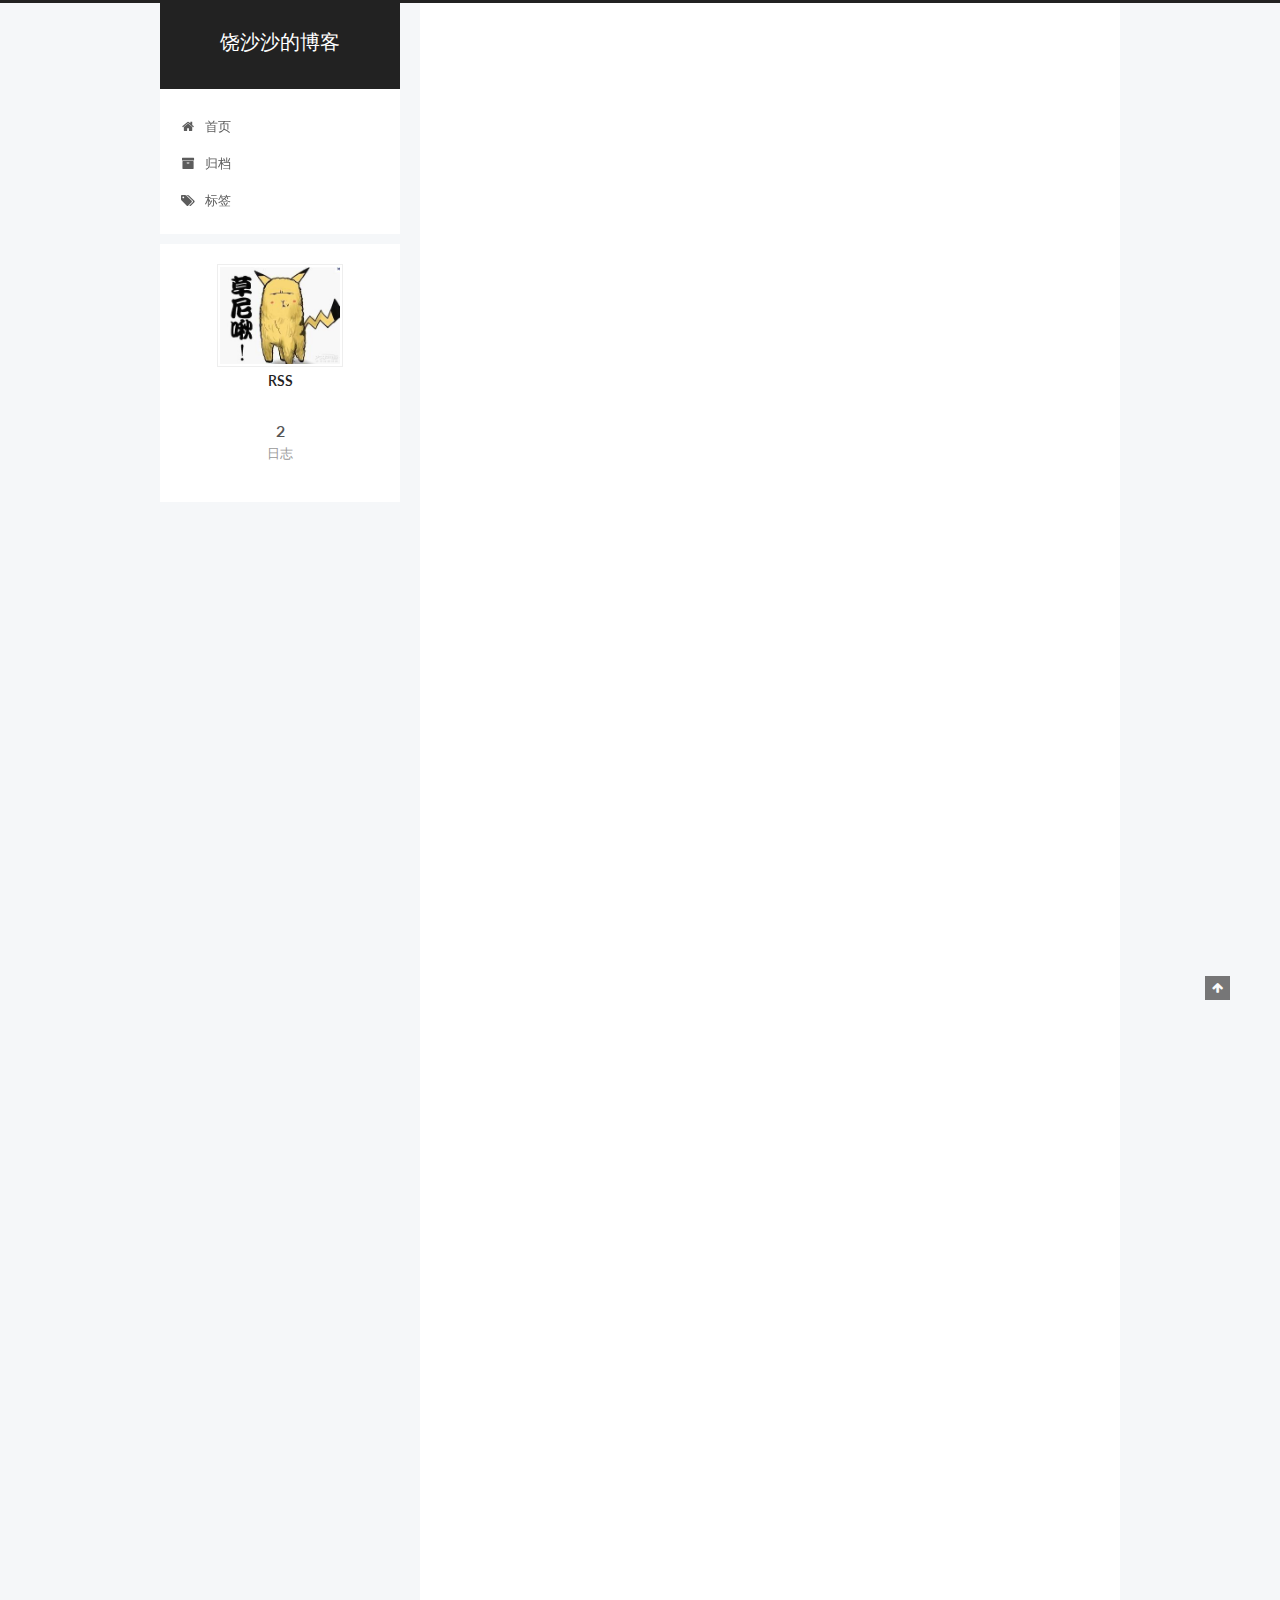
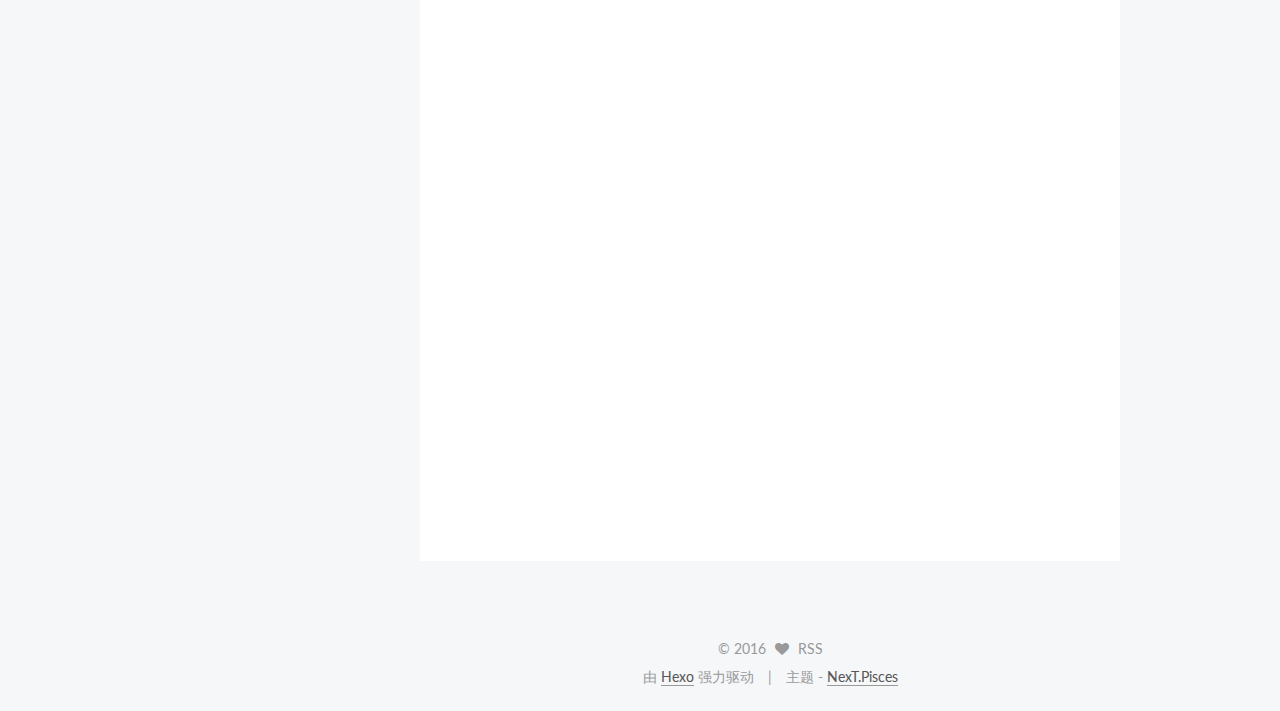
==== commit 60447e3b: "Site updated: 2016-12-29 22:47:16" ====
--- a/index.html
+++ b/index.html
@@ -85,11 +85,11 @@
 
 
 <meta property="og:type" content="website">
-<meta property="og:title" content="Hexo">
+<meta property="og:title" content="饶沙沙的博客">
 <meta property="og:url" content="http://yoursite.com/index.html">
-<meta property="og:site_name" content="Hexo">
+<meta property="og:site_name" content="饶沙沙的博客">
 <meta name="twitter:card" content="summary">
-<meta name="twitter:title" content="Hexo">
+<meta name="twitter:title" content="饶沙沙的博客">
 
 
 
@@ -123,7 +123,7 @@
 
 
 
-  <title> Hexo </title>
+  <title> 饶沙沙的博客 </title>
 </head>
 
 <body itemscope itemtype="http://schema.org/WebPage" lang="zh-Hans">
@@ -156,7 +156,7 @@
   <div class="custom-logo-site-title">
     <a href="/"  class="brand" rel="start">
       <span class="logo-line-before"><i></i></span>
-      <span class="site-title">Hexo</span>
+      <span class="site-title">饶沙沙的博客</span>
       <span class="logo-line-after"><i></i></span>
     </a>
   </div>
@@ -241,15 +241,15 @@
   <link itemprop="mainEntityOfPage" href="http://yoursite.com/2016/12/29/raoshasha-md/">
 
   <span style="display:none" itemprop="author" itemscope itemtype="http://schema.org/Person">
-    <meta itemprop="name" content="John Doe">
+    <meta itemprop="name" content="RSS">
     <meta itemprop="description" content="">
-    <meta itemprop="image" content="/images/avatar.gif">
+    <meta itemprop="image" content="/images/avatar.jpg">
   </span>
 
   <span style="display:none" itemprop="publisher" itemscope itemtype="http://schema.org/Organization">
-    <meta itemprop="name" content="Hexo">
+    <meta itemprop="name" content="饶沙沙的博客">
     <span style="display:none" itemprop="logo" itemscope itemtype="http://schema.org/ImageObject">
-      <img style="display:none;" itemprop="url image" alt="Hexo" src="">
+      <img style="display:none;" itemprop="url image" alt="饶沙沙的博客" src="">
     </span>
   </span>
 
@@ -365,15 +365,15 @@
   <link itemprop="mainEntityOfPage" href="http://yoursite.com/2016/12/29/hello-world/">
 
   <span style="display:none" itemprop="author" itemscope itemtype="http://schema.org/Person">
-    <meta itemprop="name" content="John Doe">
+    <meta itemprop="name" content="RSS">
     <meta itemprop="description" content="">
-    <meta itemprop="image" content="/images/avatar.gif">
+    <meta itemprop="image" content="/images/avatar.jpg">
   </span>
 
   <span style="display:none" itemprop="publisher" itemscope itemtype="http://schema.org/Organization">
-    <meta itemprop="name" content="Hexo">
+    <meta itemprop="name" content="饶沙沙的博客">
     <span style="display:none" itemprop="logo" itemscope itemtype="http://schema.org/ImageObject">
-      <img style="display:none;" itemprop="url image" alt="Hexo" src="">
+      <img style="display:none;" itemprop="url image" alt="饶沙沙的博客" src="">
     </span>
   </span>
 
@@ -513,9 +513,9 @@
       <section class="site-overview sidebar-panel sidebar-panel-active">
         <div class="site-author motion-element" itemprop="author" itemscope itemtype="http://schema.org/Person">
           <img class="site-author-image" itemprop="image"
-               src="/images/avatar.gif"
-               alt="John Doe" />
-          <p class="site-author-name" itemprop="name">John Doe</p>
+               src="/images/avatar.jpg"
+               alt="RSS" />
+          <p class="site-author-name" itemprop="name">RSS</p>
           <p class="site-description motion-element" itemprop="description"></p>
         </div>
         <nav class="site-state motion-element">
@@ -571,7 +571,7 @@
   <span class="with-love">
     <i class="fa fa-heart"></i>
   </span>
-  <span class="author" itemprop="copyrightHolder">John Doe</span>
+  <span class="author" itemprop="copyrightHolder">RSS</span>
 </div>
 
 
--- a/css/main.css
+++ b/css/main.css
@@ -1681,7 +1681,7 @@
   width: 4px;
   height: 4px;
   border-radius: 50%;
-  background: #ffedff;
+  background: #6f8fff;
 }
 .links-of-blogroll {
   font-size: 13px;
